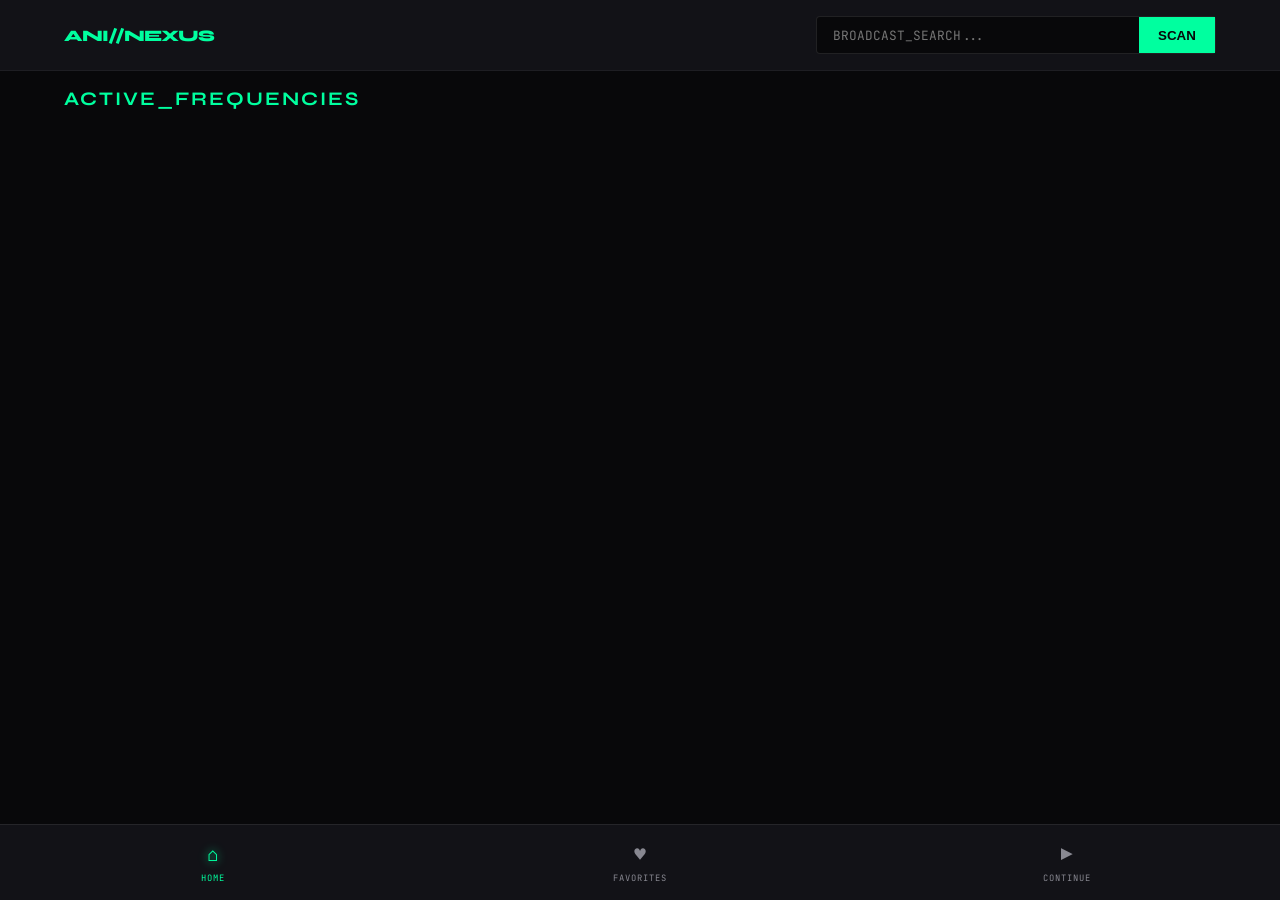
==== index.html @ b6345aa9 "anime nexus frontend checkpoint" ====
<!DOCTYPE html>
<html lang="en">
<head>
    <meta charset="UTF-8">
    <meta name="viewport" content="width=device-width, initial-scale=1.0">
    <title>ANI//NEXUS - Free Anime Streaming</title>
    
    <!-- SEO Meta Tags -->
    <meta name="description" content="ANI//NEXUS - Stream your favorite anime for free. Watch subbed and dubbed anime in HD quality with a sleek cyberpunk interface.">
    <meta name="keywords" content="anime, streaming, free anime, watch anime, subbed, dubbed, ani nexus">
    <meta name="author" content="ANI//NEXUS">
    <meta name="robots" content="index, follow">
    
    <!-- Open Graph / Social Media -->
    <meta property="og:type" content="website">
    <meta property="og:title" content="ANI//NEXUS - Free Anime Streaming">
    <meta property="og:description" content="Stream your favorite anime for free in HD quality with a sleek cyberpunk interface.">
    <meta property="og:image" content="/favicon.png">
    <meta property="og:url" content="https://ani-nexus.vercel.app">
    
    <!-- Twitter Card -->
    <meta name="twitter:card" content="summary_large_image">
    <meta name="twitter:title" content="ANI//NEXUS - Free Anime Streaming">
    <meta name="twitter:description" content="Stream your favorite anime for free in HD quality.">
    
    <!-- Favicon -->
    <link rel="icon" type="image/png" href="/favicon.png">
    
    <link href="https://fonts.googleapis.com/css2?family=Syne:wght@700;800&family=JetBrains+Mono:wght@400;700&display=swap" rel="stylesheet">
    <link rel="stylesheet" href="tactical.css">
</head>
<body>
    <nav class="nexus-nav">
        <button id="back-btn" class="back-btn" onclick="Nexus.goBack()" style="display:none;">← BACK</button>
        <div class="logo">ANI//NEXUS</div>
        <div class="search-bar">
            <input type="text" id="main-search" placeholder="BROADCAST_SEARCH...">
            <button id="search-btn">SCAN</button>
        </div>
    </nav>

    <main id="home">
        <h2 class="section-title">ACTIVE_FREQUENCIES</h2>
        <div class="anime-grid" id="trending-grid">
            <!-- Cards injected here -->
        </div>
    </main>

    <!-- Favorites View (hidden by default) -->
    <main id="favorites-view" style="display:none;">
        <h2 class="section-title">FAVORITES_ARCHIVE</h2>
        <div class="anime-grid" id="favorites-grid">
            <!-- Favorite cards injected here -->
        </div>
    </main>

    <!-- Continue Watching View (hidden by default) -->
    <main id="continue-view" style="display:none;">
        <h2 class="section-title">CONTINUE_TRANSMISSION</h2>
        <div class="anime-grid" id="continue-grid">
            <!-- Continue watching cards injected here -->
        </div>
    </main>

    <!-- Professional Player Overlay -->
    <div id="player-overlay" class="player-overlay">
        <button class="close-btn" onclick="Nexus.close()">TERMINATE_LINK</button>
        
        <div class="player-content">
            <div class="player-main">
                <div class="video-wing">
                    <div class="video-container" id="video-engine">
                        <!-- iframe -->
                    </div>
                    <div class="anime-details">
                        <h1 class="details-title" id="display-title">ANIME_TITLE</h1>
                        <p class="details-desc" id="display-desc">DATA_PENDING...</p>
                    </div>
                </div>

                <aside class="control-panel">
                    <div class="panel-section">
                        <h4>FRANCHISE_SEASONS</h4>
                        <select id="season-dropdown" class="cyber-select">
                            <option value="">SELECT_SEASON</option>
                        </select>
                    </div>

                    <div class="panel-section">
                        <h4>STATION_NODES</h4>
                        <div class="station-grid" id="server-list">
                            <!-- Buttons -->
                        </div>
                    </div>

                    <div class="panel-section ep-terminal">
                        <h4>EPISODE_TERMINAL</h4>
                        <div class="ep-grid" id="episode-list">
                            <!-- Buttons -->
                        </div>
                    </div>
                </aside>
            </div>
        </div>
    </div>

    <!-- Bottom Navigation Bar -->
    <nav class="bottom-nav" id="bottom-nav">
        <button class="nav-tab active" data-tab="home" onclick="Nexus.showTab('home')">
            <span class="nav-icon">⌂</span>
            <span class="nav-label">HOME</span>
        </button>
        <button class="nav-tab" data-tab="favorites" onclick="Nexus.showTab('favorites')">
            <span class="nav-icon">♥</span>
            <span class="nav-label">FAVORITES</span>
        </button>
        <button class="nav-tab" data-tab="continue" onclick="Nexus.showTab('continue')">
            <span class="nav-icon">▶</span>
            <span class="nav-label">CONTINUE</span>
        </button>
    </nav>

    <script src="script.js"></script>
</body>
</html>
---- tactical.css ----
/* ANIME//NEXUS - Protocol v24.0 (TACTICAL_RESILIENT) */
:root {
    --bg: #08080a;
    --surface: #121217;
    --accent: #00ff9f;
    --secondary: #ff0055;
    --text: #ffffff;
    --text-dim: #888891;
    --font-main: 'Syne', sans-serif;
    --font-mono: 'JetBrains Mono', monospace;
}

* { margin: 0; padding: 0; box-sizing: border-box; }
body { background: var(--bg); color: var(--text); font-family: var(--font-mono); overflow-x: hidden; }

/* Responsive Navigation */
.nexus-nav {
    display: flex; justify-content: space-between; align-items: center;
    padding: 1rem 5%; background: var(--surface);
    border-bottom: 1px solid rgba(255,255,255,0.05);
    position: sticky; top: 0; z-index: 1000;
    gap: 1rem;
}

.back-btn {
    background: var(--accent); color: var(--bg); 
    border: none; padding: 0.6rem 1rem; 
    font-family: var(--font-mono); font-weight: 700; 
    cursor: pointer; border-radius: 4px; font-size: 0.8rem;
    transition: all 0.2s;
}
.back-btn:hover {
    background: #00cc7f; transform: translateX(-3px);
}

.logo { font-family: var(--font-main); font-weight: 800; color: var(--accent); letter-spacing: -1px; }

.search-bar {
    display: flex; background: var(--bg); border: 1px solid rgba(255,255,255,0.1);
    border-radius: 4px; width: 100%; max-width: 400px;
}
.search-bar input { flex: 1; background: transparent; border: none; color: #fff; padding: 0.6rem 1rem; font-family: var(--font-mono); outline: none; font-size: 0.8rem; }
.search-bar button { background: var(--accent); color: var(--bg); border: none; padding: 0 1.2rem; font-weight: 700; cursor: pointer; }

/* Home Grid */
.anime-grid {
    display: grid; grid-template-columns: repeat(auto-fill, minmax(160px, 1fr));
    gap: 1.5rem; padding: 2rem 5%;
}
.anime-card { cursor: pointer; transition: transform 0.2s ease; }
.anime-card:hover { transform: translateY(-5px); }
.card-media { aspect-ratio: 2/3; background: var(--surface); border-radius: 4px; overflow: hidden; position: relative; }
.card-media img { width: 100%; height: 100%; object-fit: cover; }
.card-info h3 { font-size: 0.75rem; margin-top: 0.8rem; color: #fff; white-space: nowrap; overflow: hidden; text-overflow: ellipsis; }

/* PLAYER OVERLAY */
.player-overlay {
    position: fixed; top: 0; left: 0; width: 100%; height: 100%;
    background: var(--bg); z-index: 2000; display: none; overflow-y: auto;
}
.player-overlay.active { display: block; }
.player-content { max-width: 1600px; margin: 0 auto; padding: 1.5rem; }
.player-main { display: grid; grid-template-columns: 1fr 350px; gap: 1.5rem; }

@media (max-width: 1100px) {
    .player-main { grid-template-columns: 1fr; }
    .control-panel { height: auto !important; position: relative !important; }
}

.video-container { aspect-ratio: 16/9; background: #000; border: 1px solid rgba(255,255,255,0.05); }
.video-container iframe { width: 100%; height: 100%; border: none; }

/* Tactical Control Panel */
.control-panel {
    background: var(--surface); padding: 1.5rem; border-radius: 4px;
    display: flex; flex-direction: column; gap: 1.2rem; height: calc(100vh - 100px);
    position: sticky; top: 1rem; border: 1px solid rgba(255,255,255,0.03);
}
.panel-section h4 { font-size: 0.6rem; color: var(--accent); margin-bottom: 0.8rem; letter-spacing: 2px; }

/* Custom Selectors */
.cyber-select {
    width: 100%; background: var(--bg); border: 1px solid rgba(255,255,255,0.1);
    color: #fff; padding: 0.8rem; font-family: var(--font-mono); font-size: 0.75rem;
    outline: none; cursor: pointer; border-left: 3px solid var(--accent);
}

/* Episode Terminal - Scrollable with many episodes */
.ep-terminal { flex: 1; display: flex; flex-direction: column; overflow: hidden; min-height: 200px; }
.ep-grid {
    flex: 1; display: grid; grid-template-columns: repeat(5, 1fr);
    gap: 0.4rem; overflow-y: auto; padding-right: 8px; align-content: flex-start;
    max-height: 400px;
}
.ep-grid::-webkit-scrollbar { width: 4px; }
.ep-grid::-webkit-scrollbar-thumb { background: var(--accent); border-radius: 10px; }

.ep-btn {
    background: rgba(255,255,255,0.03); border: 1px solid rgba(255,255,255,0.05);
    color: var(--text-dim); padding: 0.5rem 0; font-size: 0.65rem; cursor: pointer; text-align: center;
    min-width: 0;
}
.ep-btn:hover, .ep-btn.active { background: var(--accent); color: var(--bg); font-weight: 700; }

/* Station Buttons */
.station-grid { display: grid; grid-template-columns: 1fr 1fr; gap: 0.5rem; }
.station-btn, .server-btn {
    background: rgba(255,255,255,0.02); border: 1px solid rgba(255,255,255,0.08);
    color: var(--text-dim); font-size: 0.7rem; padding: 0.7rem; cursor: pointer;
    font-family: var(--font-mono); transition: all 0.2s;
}
.station-btn:hover, .server-btn:hover { border-color: var(--accent); color: var(--accent); }
.station-btn.active, .server-btn.active { 
    border-color: var(--accent); color: var(--bg); 
    background: var(--accent); font-weight: 700;
}

.close-btn {
    position: absolute; top: 1.5rem; right: 2rem; background: var(--secondary);
    color: #fff; border: none; padding: 0.5rem 1rem; font-size: 0.7rem; cursor: pointer; z-index: 2100;
}

.details-title { font-family: var(--font-main); font-size: 2rem; font-weight: 800; color: #fff; margin: 1rem 0 0.5rem; }
.details-desc { font-size: 0.9rem; color: var(--text-dim); line-height: 1.6; max-height: 200px; overflow-y: auto; }

.loading { color: var(--accent); text-align: center; padding: 2rem; font-size: 0.8rem; }

/* Bottom Navigation Bar */
.bottom-nav {
    position: fixed;
    bottom: 0;
    left: 0;
    right: 0;
    display: flex;
    justify-content: space-around;
    background: var(--surface);
    border-top: 1px solid rgba(255,255,255,0.08);
    padding: 0.5rem 0;
    z-index: 1500;
}
.nav-tab {
    flex: 1;
    display: flex;
    flex-direction: column;
    align-items: center;
    gap: 0.3rem;
    background: none;
    border: none;
    color: var(--text-dim);
    font-family: var(--font-mono);
    cursor: pointer;
    padding: 0.5rem;
    transition: all 0.2s;
}
.nav-tab:hover, .nav-tab.active {
    color: var(--accent);
}
.nav-tab.active .nav-icon {
    text-shadow: 0 0 10px var(--accent);
}
.nav-icon { font-size: 1.2rem; }
.nav-label { font-size: 0.55rem; letter-spacing: 1px; }

/* Favorites Button on Cards */
.fav-btn {
    position: absolute;
    top: 8px;
    right: 8px;
    width: 32px;
    height: 32px;
    background: rgba(0,0,0,0.7);
    border: 1px solid rgba(255,255,255,0.2);
    border-radius: 50%;
    color: #666;
    font-size: 1rem;
    cursor: pointer;
    display: flex;
    align-items: center;
    justify-content: center;
    transition: all 0.2s;
    z-index: 10;
}
.fav-btn:hover { background: rgba(0,0,0,0.9); color: var(--secondary); border-color: var(--secondary); }
.fav-btn.favorited { color: var(--secondary); border-color: var(--secondary); }

/* Section title styling */
.section-title {
    font-family: var(--font-main);
    font-size: 1.2rem;
    color: var(--accent);
    padding: 1rem 5%;
    letter-spacing: 2px;
}

/* Empty state message */
.empty-state {
    text-align: center;
    padding: 3rem;
    color: var(--text-dim);
}
.empty-state h3 { color: var(--accent); margin-bottom: 0.5rem; }

/* Add padding at bottom for nav bar */
main { padding-bottom: 80px; }

/* Progress badge for Continue Watching */
.progress-badge {
    position: absolute;
    bottom: 8px;
    left: 8px;
    background: var(--accent);
    color: var(--bg);
    font-size: 0.6rem;
    font-weight: 700;
    padding: 3px 8px;
    border-radius: 2px;
}

/* Mobile Responsive */
@media (max-width: 768px) {
    .nexus-nav {
        flex-wrap: wrap;
        padding: 0.8rem 3%;
        gap: 0.5rem;
    }
    
    .back-btn {
        padding: 0.5rem 0.8rem;
        font-size: 0.7rem;
    }
    
    .logo {
        font-size: 0.9rem;
    }
    
    .search-bar {
        order: 3;
        width: 100%;
        max-width: 100%;
        margin-top: 0.5rem;
    }
    
    .search-bar input {
        padding: 0.5rem 0.8rem;
        font-size: 0.75rem;
    }
    
    .search-bar button {
        padding: 0 1rem;
        font-size: 0.75rem;
    }
    
    .anime-grid {
        grid-template-columns: repeat(auto-fill, minmax(140px, 1fr));
        gap: 0.8rem;
        padding: 1rem 3%;
    }
    
    .player-overlay {
        padding: 1rem;
    }
    
    .player-content {
        max-width: 100%;
        padding: 1rem;
    }
    
    .details-title {
        font-size: 1.5rem;
    }
    
    .details-desc {
        font-size: 0.8rem;
    }
    
    .close-btn {
        top: 1rem;
        right: 1rem;
        padding: 0.4rem 0.8rem;
        font-size: 0.65rem;
    }
}
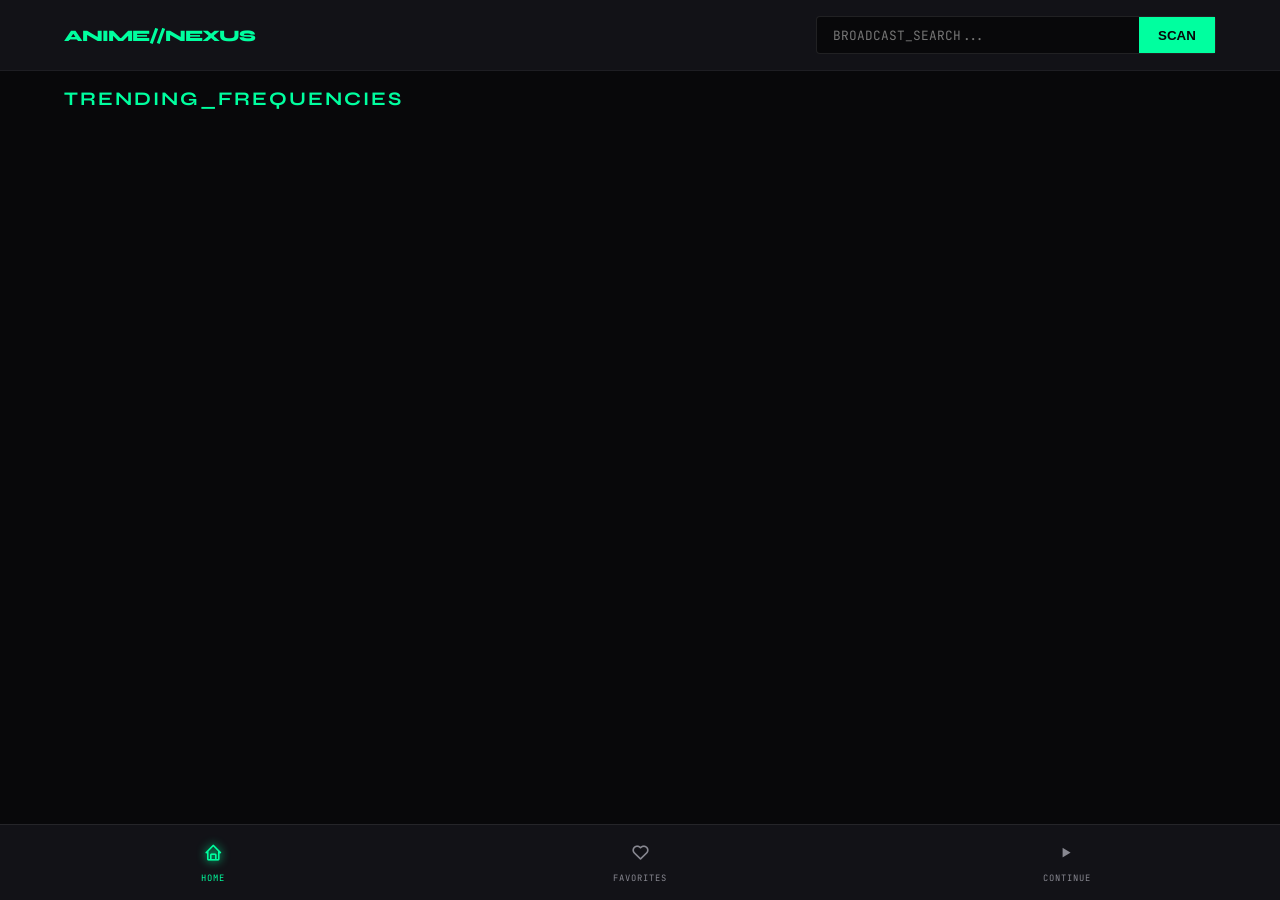
==== commit 56b0192c: "update UI and remove unused file" ====
--- a/index.html
+++ b/index.html
@@ -3,36 +3,38 @@
 <head>
     <meta charset="UTF-8">
     <meta name="viewport" content="width=device-width, initial-scale=1.0">
-    <title>ANI//NEXUS - Free Anime Streaming</title>
+    <title>ANIME//NEXUS - Free Anime Streaming By Arpit</title>
     
     <!-- SEO Meta Tags -->
-    <meta name="description" content="ANI//NEXUS - Stream your favorite anime for free. Watch subbed and dubbed anime in HD quality with a sleek cyberpunk interface.">
-    <meta name="keywords" content="anime, streaming, free anime, watch anime, subbed, dubbed, ani nexus">
-    <meta name="author" content="ANI//NEXUS">
+    <meta name="description" content="ANIME//NEXUS - Stream your favorite anime for free. Watch subbed and dubbed anime in HD quality with a sleek cyberpunk interface.">
+    <meta name="keywords" content="anime, streaming, free anime, watch anime, subbed, dubbed, anime nexus">
+    <meta name="author" content="ANIME//NEXUS">
     <meta name="robots" content="index, follow">
     
     <!-- Open Graph / Social Media -->
     <meta property="og:type" content="website">
-    <meta property="og:title" content="ANI//NEXUS - Free Anime Streaming">
+    <meta property="og:title" content="ANIME//NEXUS - Free Anime Streaming">
     <meta property="og:description" content="Stream your favorite anime for free in HD quality with a sleek cyberpunk interface.">
     <meta property="og:image" content="/favicon.png">
-    <meta property="og:url" content="https://ani-nexus.vercel.app">
+    <meta property="og:url" content="https://anime-nexus-kohl.vercel.app">
     
     <!-- Twitter Card -->
     <meta name="twitter:card" content="summary_large_image">
-    <meta name="twitter:title" content="ANI//NEXUS - Free Anime Streaming">
+    <meta name="twitter:title" content="ANIME//NEXUS - Free Anime Streaming">
     <meta name="twitter:description" content="Stream your favorite anime for free in HD quality.">
     
     <!-- Favicon -->
     <link rel="icon" type="image/png" href="/favicon.png">
-    
+
+    <link href="https://unpkg.com/boxicons@2.1.4/css/boxicons.min.css" rel="stylesheet">
+
     <link href="https://fonts.googleapis.com/css2?family=Syne:wght@700;800&family=JetBrains+Mono:wght@400;700&display=swap" rel="stylesheet">
     <link rel="stylesheet" href="tactical.css">
 </head>
 <body>
     <nav class="nexus-nav">
         <button id="back-btn" class="back-btn" onclick="Nexus.goBack()" style="display:none;">← BACK</button>
-        <div class="logo">ANI//NEXUS</div>
+        <div class="logo">ANIME//NEXUS</div>
         <div class="search-bar">
             <input type="text" id="main-search" placeholder="BROADCAST_SEARCH...">
             <button id="search-btn">SCAN</button>
@@ -40,7 +42,7 @@
     </nav>
 
     <main id="home">
-        <h2 class="section-title">ACTIVE_FREQUENCIES</h2>
+        <h2 class="section-title">TRENDING_FREQUENCIES</h2>
         <div class="anime-grid" id="trending-grid">
             <!-- Cards injected here -->
         </div>
@@ -64,7 +66,7 @@
 
     <!-- Professional Player Overlay -->
     <div id="player-overlay" class="player-overlay">
-        <button class="close-btn" onclick="Nexus.close()">TERMINATE_LINK</button>
+        <button class="close-btn" onclick="Nexus.close()">GO_BACK</button>
         
         <div class="player-content">
             <div class="player-main">
@@ -105,20 +107,22 @@
     </div>
 
     <!-- Bottom Navigation Bar -->
-    <nav class="bottom-nav" id="bottom-nav">
-        <button class="nav-tab active" data-tab="home" onclick="Nexus.showTab('home')">
-            <span class="nav-icon">⌂</span>
-            <span class="nav-label">HOME</span>
-        </button>
-        <button class="nav-tab" data-tab="favorites" onclick="Nexus.showTab('favorites')">
-            <span class="nav-icon">♥</span>
-            <span class="nav-label">FAVORITES</span>
-        </button>
-        <button class="nav-tab" data-tab="continue" onclick="Nexus.showTab('continue')">
-            <span class="nav-icon">▶</span>
-            <span class="nav-label">CONTINUE</span>
-        </button>
-    </nav>
+ <nav class="bottom-nav" id="bottom-nav">
+    <button class="nav-tab active" data-tab="home" onclick="Nexus.showTab('home')">
+        <span class="nav-icon"><i class='bx bx-home'></i></span>
+        <span class="nav-label">HOME</span>
+    </button>
+
+    <button class="nav-tab" data-tab="favorites" onclick="Nexus.showTab('favorites')">
+        <span class="nav-icon"><i class='bx bx-heart'></i></span>
+        <span class="nav-label">FAVORITES</span>
+    </button>
+
+    <button class="nav-tab" data-tab="continue" onclick="Nexus.showTab('continue')">
+        <span class="nav-icon"><i class='bx bx-play'></i></span>
+        <span class="nav-label">CONTINUE</span>
+    </button>
+</nav>
 
     <script src="script.js"></script>
 </body>
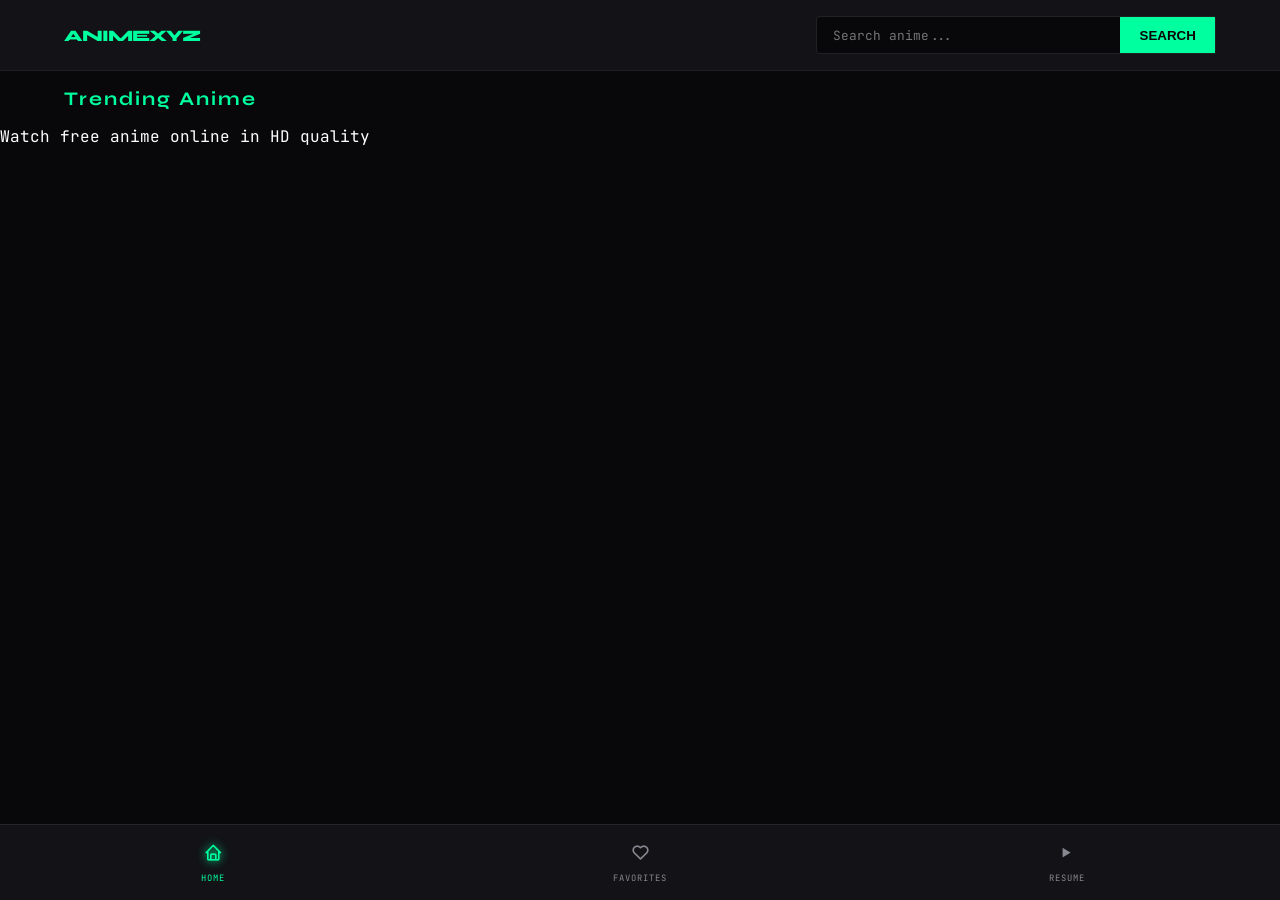
==== commit 33a3ce9d: "feat: New domain aninexus.xyz with top-tier SEO/AEO - FAQ schema, sitemap, robots.txt, simplified UI" ====
--- a/index.html
+++ b/index.html
@@ -3,46 +3,146 @@
 <head>
     <meta charset="UTF-8">
     <meta name="viewport" content="width=device-width, initial-scale=1.0">
-    <title>ANIME//NEXUS - Free Anime Streaming By Arpit</title>
+    <title>ANIMEXYZ - Free Anime Streaming | Watch HD Subbed & Dubbed Anime</title>
     
     <!-- SEO Meta Tags -->
-    <meta name="description" content="ANIME//NEXUS - Stream your favorite anime for free. Watch subbed and dubbed anime in HD quality with a sleek cyberpunk interface.">
-    <meta name="keywords" content="anime, streaming, free anime, watch anime, subbed, dubbed, anime nexus">
-    <meta name="author" content="ANIME//NEXUS">
-    <meta name="robots" content="index, follow">
+    <meta name="description" content="ANIMEXYZ - Stream anime for free in HD quality. Watch subbed and dubbed anime online. Latest trending anime, ongoing series, and classic favorites. No signup required.">
+    <meta name="keywords" content="anime streaming, free anime, watch anime online, subbed anime, dubbed anime, hd anime, anime website, watch anime free, animexyz, aninexus">
+    <meta name="author" content="Arpit Kafle">
+    <meta name="robots" content="index, follow, max-image-preview:large">
+    <meta name="googlebot" content="index, follow">
+    <meta name="language" content="English">
+    <meta name="revisit-after" content="1 day">
+    <meta name="geo.region" content="NP">
+    <meta name="geo.placename" content="Nepal">
+    <link rel="canonical" href="https://www.aninexus.xyz/">
     
     <!-- Open Graph / Social Media -->
     <meta property="og:type" content="website">
-    <meta property="og:title" content="ANIME//NEXUS - Free Anime Streaming">
-    <meta property="og:description" content="Stream your favorite anime for free in HD quality with a sleek cyberpunk interface.">
-    <meta property="og:image" content="/favicon.png">
-    <meta property="og:url" content="https://anime-nexus-kohl.vercel.app">
+    <meta property="og:url" content="https://www.aninexus.xyz/">
+    <meta property="og:site_name" content="ANIMEXYZ">
+    <meta property="og:title" content="ANIMEXYZ - Free Anime Streaming | Watch HD Anime">
+    <meta property="og:description" content="Stream anime for free in HD quality. Watch subbed and dubbed anime online. No signup required.">
+    <meta property="og:image" content="https://www.aninexus.xyz/favicon.png">
+    <meta property="og:image:width" content="512">
+    <meta property="og:image:height" content="512">
+    <meta property="og:locale" content="en_US">
     
     <!-- Twitter Card -->
     <meta name="twitter:card" content="summary_large_image">
-    <meta name="twitter:title" content="ANIME//NEXUS - Free Anime Streaming">
-    <meta name="twitter:description" content="Stream your favorite anime for free in HD quality.">
+    <meta name="twitter:title" content="ANIMEXYZ - Free Anime Streaming">
+    <meta name="twitter:description" content="Stream anime for free in HD quality. Watch subbed and dubbed anime online.">
+    <meta name="twitter:image" content="https://www.aninexus.xyz/favicon.png">
+    <meta name="twitter:creator" content="@arpitkafle">
+    
+    <!-- Schema.org JSON-LD: Person -->
+    <script type="application/ld+json">
+    {
+      "@context": "https://schema.org",
+      "@type": "Person",
+      "name": "Arpit Kafle",
+      "url": "https://www.aninexus.xyz",
+      "image": "https://www.aninexus.xyz/favicon.png",
+      "sameAs": [
+        "https://github.com/Arpit22338",
+        "https://www.linkedin.com/in/arpit-kafle"
+      ],
+      "jobTitle": "Developer",
+      "description": "Creator of ANIMEXYZ - Free anime streaming platform"
+    }
+    </script>
+    
+    <!-- Schema.org JSON-LD: WebSite -->
+    <script type="application/ld+json">
+    {
+      "@context": "https://schema.org",
+      "@type": "WebSite",
+      "name": "ANIMEXYZ - Free Anime Streaming",
+      "url": "https://www.aninexus.xyz",
+      "description": "Free anime streaming website. Watch subbed and dubbed anime in HD quality.",
+      "publisher": {
+        "@type": "Person",
+        "name": "Arpit Kafle"
+      },
+      "potentialAction": {
+        "@type": "SearchAction",
+        "target": "https://www.aninexus.xyz/?search={search_term_string}",
+        "query-input": "required name=search_term_string"
+      }
+    }
+    </script>
+    
+    <!-- Schema.org JSON-LD: FAQPage (AEO - Voice Search) -->
+    <script type="application/ld+json">
+    {
+      "@context": "https://schema.org",
+      "@type": "FAQPage",
+      "mainEntity": [
+        {
+          "@type": "Question",
+          "name": "What is ANIMEXYZ?",
+          "acceptedAnswer": {
+            "@type": "Answer",
+            "text": "ANIMEXYZ is a free anime streaming website where you can watch subbed and dubbed anime in HD quality without signup. Browse trending anime, search for your favorites, and stream instantly."
+          }
+        },
+        {
+          "@type": "Question",
+          "name": "Is ANIMEXYZ free to use?",
+          "acceptedAnswer": {
+            "@type": "Answer",
+            "text": "Yes, ANIMEXYZ is completely free. No subscription, no signup required. Just visit and start watching your favorite anime instantly."
+          }
+        },
+        {
+          "@type": "Question",
+          "name": "Can I watch dubbed anime on ANIMEXYZ?",
+          "acceptedAnswer": {
+            "@type": "Answer",
+            "text": "Yes! ANIMEXYZ offers both subbed (original Japanese with subtitles) and dubbed (English voiceover) anime options. Toggle between SUB and DUB when watching."
+          }
+        },
+        {
+          "@type": "Question",
+          "name": "What anime can I watch on ANIMEXYZ?",
+          "acceptedAnswer": {
+            "@type": "Answer",
+            "text": "ANIMEXYZ features thousands of anime series including trending, ongoing, classic, and popular titles. From action and adventure to romance and comedy - stream it all for free."
+          }
+        },
+        {
+          "@type": "Question",
+          "name": "How do I search for anime on ANIMEXYZ?",
+          "acceptedAnswer": {
+            "@type": "Answer",
+            "text": "Use the search bar at the top of the page. Type any anime title and press Enter or click SCAN to find your show instantly."
+          }
+        }
+      ]
+    }
+    </script>
     
     <!-- Favicon -->
     <link rel="icon" type="image/png" href="/favicon.png">
+    <link rel="apple-touch-icon" sizes="180x180" href="/favicon.png">
 
     <link href="https://unpkg.com/boxicons@2.1.4/css/boxicons.min.css" rel="stylesheet">
-
     <link href="https://fonts.googleapis.com/css2?family=Syne:wght@700;800&family=JetBrains+Mono:wght@400;700&display=swap" rel="stylesheet">
     <link rel="stylesheet" href="tactical.css">
 </head>
 <body>
     <nav class="nexus-nav">
         <button id="back-btn" class="back-btn" onclick="Nexus.goBack()" style="display:none;">← BACK</button>
-        <div class="logo">ANIME//NEXUS</div>
+        <div class="logo">ANIMEXYZ</div>
         <div class="search-bar">
-            <input type="text" id="main-search" placeholder="BROADCAST_SEARCH...">
-            <button id="search-btn">SCAN</button>
+            <input type="text" id="main-search" placeholder="Search anime..." aria-label="Search anime">
+            <button id="search-btn">SEARCH</button>
         </div>
     </nav>
 
     <main id="home">
-        <h2 class="section-title">TRENDING_FREQUENCIES</h2>
+        <h2 class="section-title">Trending Anime</h2>
+        <p class="section-desc">Watch free anime online in HD quality</p>
         <div class="anime-grid" id="trending-grid">
             <!-- Cards injected here -->
         </div>
@@ -50,7 +150,7 @@
 
     <!-- Favorites View (hidden by default) -->
     <main id="favorites-view" style="display:none;">
-        <h2 class="section-title">FAVORITES_ARCHIVE</h2>
+        <h2 class="section-title">My Favorites</h2>
         <div class="anime-grid" id="favorites-grid">
             <!-- Favorite cards injected here -->
         </div>
@@ -58,7 +158,7 @@
 
     <!-- Continue Watching View (hidden by default) -->
     <main id="continue-view" style="display:none;">
-        <h2 class="section-title">CONTINUE_TRANSMISSION</h2>
+        <h2 class="section-title">Continue Watching</h2>
         <div class="anime-grid" id="continue-grid">
             <!-- Continue watching cards injected here -->
         </div>
@@ -66,7 +166,7 @@
 
     <!-- Professional Player Overlay -->
     <div id="player-overlay" class="player-overlay">
-        <button class="close-btn" onclick="Nexus.close()">GO_BACK</button>
+        <button class="close-btn" onclick="Nexus.close()">GO BACK</button>
         
         <div class="player-content">
             <div class="player-main">
@@ -76,27 +176,27 @@
                     </div>
                     <div class="anime-details">
                         <h1 class="details-title" id="display-title">ANIME_TITLE</h1>
-                        <p class="details-desc" id="display-desc">DATA_PENDING...</p>
+                        <p class="details-desc" id="display-desc">Loading...</p>
                     </div>
                 </div>
 
                 <aside class="control-panel">
                     <div class="panel-section">
-                        <h4>FRANCHISE_SEASONS</h4>
+                        <h4>SEASONS</h4>
                         <select id="season-dropdown" class="cyber-select">
-                            <option value="">SELECT_SEASON</option>
+                            <option value="">SELECT SEASON</option>
                         </select>
                     </div>
 
                     <div class="panel-section">
-                        <h4>STATION_NODES</h4>
+                        <h4>LANGUAGE</h4>
                         <div class="station-grid" id="server-list">
                             <!-- Buttons -->
                         </div>
                     </div>
 
                     <div class="panel-section ep-terminal">
-                        <h4>EPISODE_TERMINAL</h4>
+                        <h4>EPISODES</h4>
                         <div class="ep-grid" id="episode-list">
                             <!-- Buttons -->
                         </div>
@@ -107,7 +207,7 @@
     </div>
 
     <!-- Bottom Navigation Bar -->
- <nav class="bottom-nav" id="bottom-nav">
+  <nav class="bottom-nav" id="bottom-nav">
     <button class="nav-tab active" data-tab="home" onclick="Nexus.showTab('home')">
         <span class="nav-icon"><i class='bx bx-home'></i></span>
         <span class="nav-label">HOME</span>
@@ -120,10 +220,10 @@
 
     <button class="nav-tab" data-tab="continue" onclick="Nexus.showTab('continue')">
         <span class="nav-icon"><i class='bx bx-play'></i></span>
-        <span class="nav-label">CONTINUE</span>
+        <span class="nav-label">RESUME</span>
     </button>
 </nav>
 
     <script src="script.js"></script>
 </body>
-</html>
+</html>
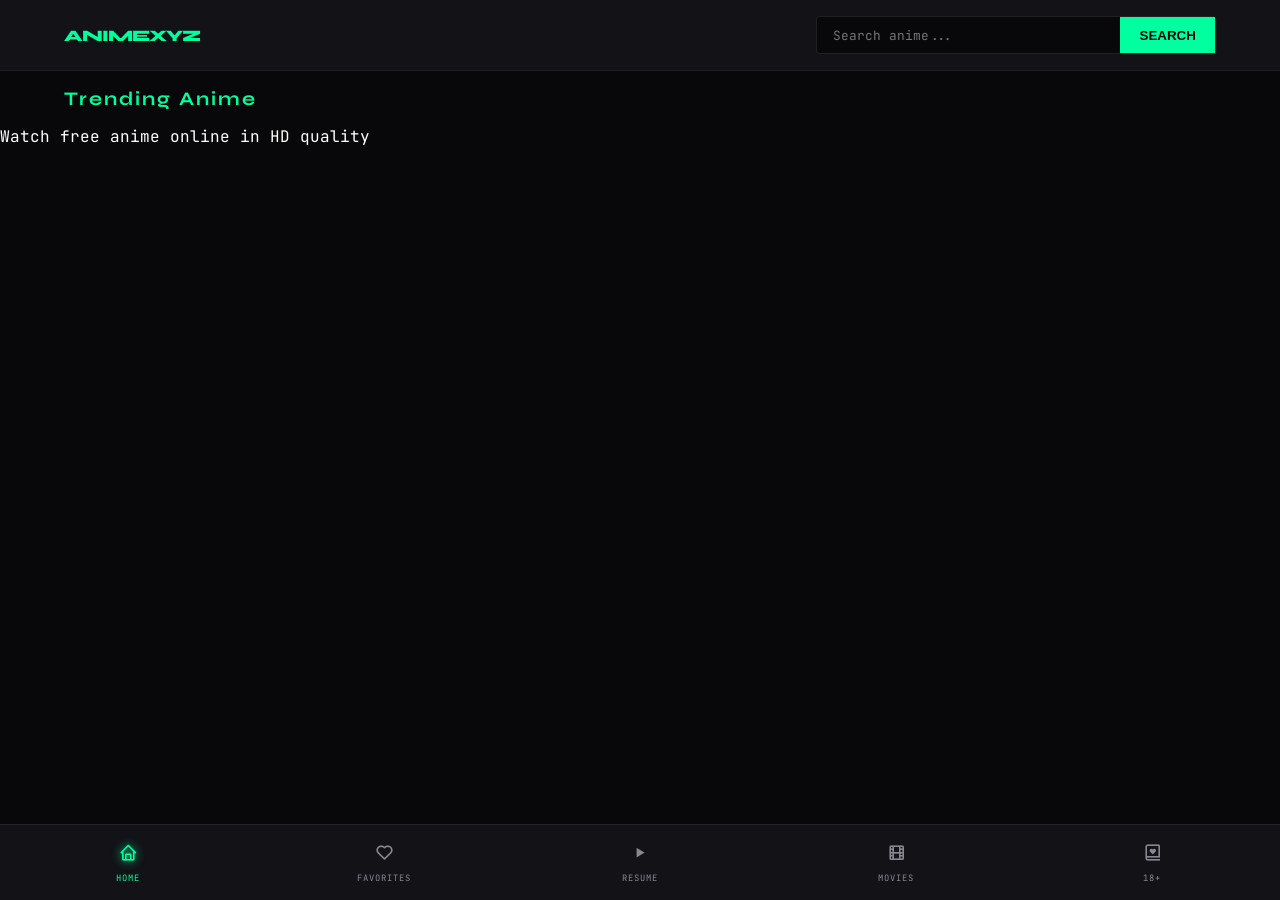
==== commit 5c2ce1e5: "Fix trending/search CORS - use backend proxy, add movies/hentai tabs" ====
--- a/index.html
+++ b/index.html
@@ -156,11 +156,34 @@
         </div>
     </main>
 
-    <!-- Continue Watching View (hidden by default) -->
-    <main id="continue-view" style="display:none;">
+<!-- Continue Watching View (hidden by default) -->
+  <main id="continue-view" style="display:none;">
         <h2 class="section-title">Continue Watching</h2>
         <div class="anime-grid" id="continue-grid">
             <!-- Continue watching cards injected here -->
+        </div>
+    </main>
+
+    <!-- Movies View (hidden by default) -->
+    <main id="movies-view" style="display:none;">
+        <h2 class="section-title">Movies & TV Shows</h2>
+        <p class="section-desc">Hollywood, Bollywood, Netflix, Prime Video and more</p>
+        <div class="search-bar" style="margin-bottom: 20px;">
+            <input type="text" id="movie-search" placeholder="Search movies..." aria-label="Search movies">
+            <button id="movie-search-btn">SEARCH</button>
+        </div>
+        <h3 class="section-title" style="font-size: 1rem;">Popular Movies</h3>
+        <div class="anime-grid" id="movies-grid">
+            <!-- Movie cards injected here -->
+        </div>
+    </main>
+
+    <!-- Hentai View (hidden by default) -->
+    <main id="hentai-view" style="display:none;">
+        <h2 class="section-title">18+ Adult Anime</h2>
+        <p class="section-desc">Hentai streaming - select a provider to search</p>
+        <div class="anime-grid" id="hentai-grid">
+            <!-- Hentai cards injected here -->
         </div>
     </main>
 
@@ -222,6 +245,16 @@
         <span class="nav-icon"><i class='bx bx-play'></i></span>
         <span class="nav-label">RESUME</span>
     </button>
+
+    <button class="nav-tab" data-tab="movies" onclick="Nexus.showTab('movies')">
+        <span class="nav-icon"><i class='bx bx-film'></i></span>
+        <span class="nav-label">MOVIES</span>
+    </button>
+
+    <button class="nav-tab" data-tab="hentai" onclick="Nexus.showTab('hentai')">
+        <span class="nav-icon"><i class='bx bx-book-heart'></i></span>
+        <span class="nav-label">18+</span>
+    </button>
 </nav>
 
     <script src="script.js"></script>
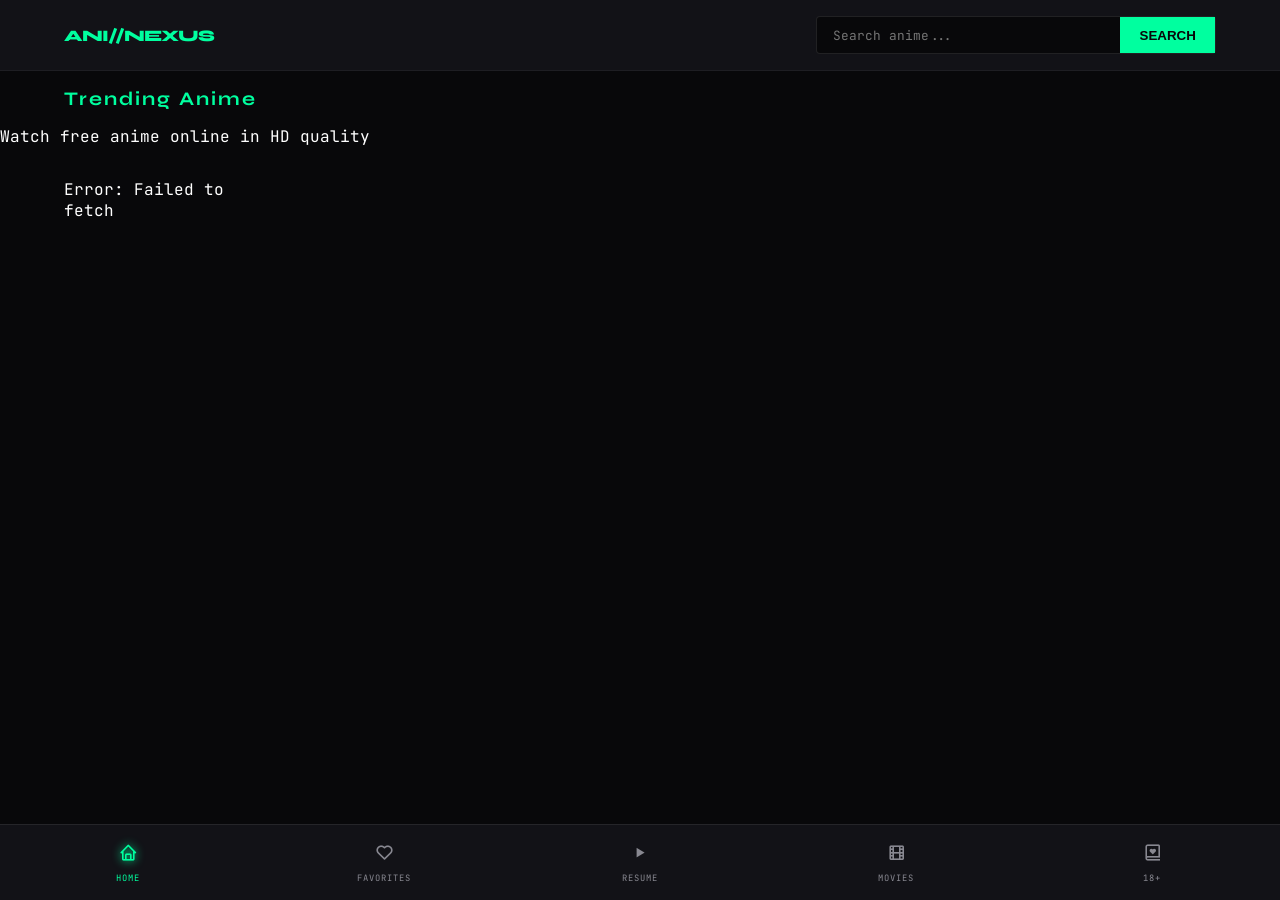
==== commit a7d2bf7d: "Fix logo to ANI//NEXUS" ====
--- a/index.html
+++ b/index.html
@@ -3,10 +3,10 @@
 <head>
     <meta charset="UTF-8">
     <meta name="viewport" content="width=device-width, initial-scale=1.0">
-    <title>ANIMEXYZ - Free Anime Streaming | Watch HD Subbed & Dubbed Anime</title>
+    <title>ANI//NEXUS - Free Anime Streaming | Watch HD Subbed & Dubbed Anime</title>
     
     <!-- SEO Meta Tags -->
-    <meta name="description" content="ANIMEXYZ - Stream anime for free in HD quality. Watch subbed and dubbed anime online. Latest trending anime, ongoing series, and classic favorites. No signup required.">
+    <meta name="description" content="ANI//NEXUS - Stream anime for free in HD quality. Watch subbed and dubbed anime online. Latest trending anime, ongoing series, and classic favorites. No signup required.">
     <meta name="keywords" content="anime streaming, free anime, watch anime online, subbed anime, dubbed anime, hd anime, anime website, watch anime free, animexyz, aninexus">
     <meta name="author" content="Arpit Kafle">
     <meta name="robots" content="index, follow, max-image-preview:large">
@@ -20,8 +20,8 @@
     <!-- Open Graph / Social Media -->
     <meta property="og:type" content="website">
     <meta property="og:url" content="https://www.aninexus.xyz/">
-    <meta property="og:site_name" content="ANIMEXYZ">
-    <meta property="og:title" content="ANIMEXYZ - Free Anime Streaming | Watch HD Anime">
+    <meta property="og:site_name" content="ANI//NEXUS">
+    <meta property="og:title" content="ANI//NEXUS - Free Anime Streaming | Watch HD Anime">
     <meta property="og:description" content="Stream anime for free in HD quality. Watch subbed and dubbed anime online. No signup required.">
     <meta property="og:image" content="https://www.aninexus.xyz/favicon.png">
     <meta property="og:image:width" content="512">
@@ -30,7 +30,7 @@
     
     <!-- Twitter Card -->
     <meta name="twitter:card" content="summary_large_image">
-    <meta name="twitter:title" content="ANIMEXYZ - Free Anime Streaming">
+    <meta name="twitter:title" content="ANI//NEXUS - Free Anime Streaming">
     <meta name="twitter:description" content="Stream anime for free in HD quality. Watch subbed and dubbed anime online.">
     <meta name="twitter:image" content="https://www.aninexus.xyz/favicon.png">
     <meta name="twitter:creator" content="@arpitkafle">
@@ -133,7 +133,7 @@
 <body>
     <nav class="nexus-nav">
         <button id="back-btn" class="back-btn" onclick="Nexus.goBack()" style="display:none;">← BACK</button>
-        <div class="logo">ANIMEXYZ</div>
+        <div class="logo">ANI//NEXUS</div>
         <div class="search-bar">
             <input type="text" id="main-search" placeholder="Search anime..." aria-label="Search anime">
             <button id="search-btn">SEARCH</button>
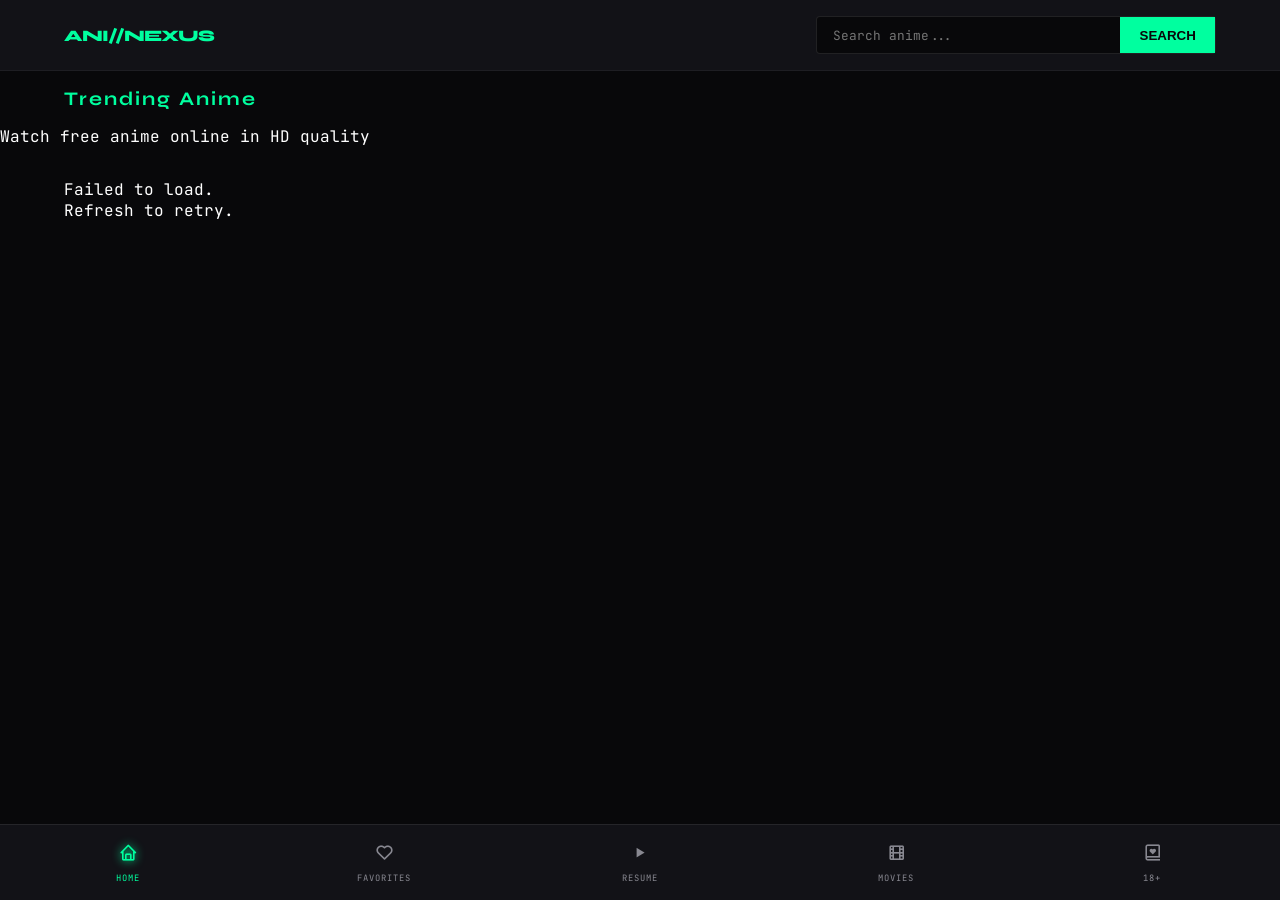
==== commit f9d63cc8: "fix: auto-fallback system, fav buttons, continue watching, movies/hentai" ====
--- a/index.html
+++ b/index.html
@@ -181,7 +181,7 @@
     <!-- Hentai View (hidden by default) -->
     <main id="hentai-view" style="display:none;">
         <h2 class="section-title">18+ Adult Anime</h2>
-        <p class="section-desc">Hentai streaming - select a provider to search</p>
+        <p class="section-desc">Auto-selects best available source</p>
         <div class="anime-grid" id="hentai-grid">
             <!-- Hentai cards injected here -->
         </div>
--- a/tactical.css
+++ b/tactical.css
@@ -257,26 +257,88 @@
     }
     
     .player-overlay {
-        padding: 1rem;
+        padding: 0;
     }
     
     .player-content {
         max-width: 100%;
-        padding: 1rem;
+        padding: 0.5rem;
+    }
+    
+    .player-main {
+        grid-template-columns: 1fr !important;
+        gap: 0.5rem !important;
+    }
+    
+    .control-panel {
+        height: auto !important;
+        position: relative !important;
+        padding: 1rem !important;
+        max-height: 50vh !important;
     }
     
     .details-title {
-        font-size: 1.5rem;
+        font-size: 1.2rem;
+        padding: 0 0.5rem;
     }
     
     .details-desc {
-        font-size: 0.8rem;
+        font-size: 0.75rem;
+        padding: 0 0.5rem;
+        max-height: 120px;
     }
     
     .close-btn {
-        top: 1rem;
-        right: 1rem;
+        top: 0.5rem;
+        right: 0.5rem;
         padding: 0.4rem 0.8rem;
         font-size: 0.65rem;
     }
-}
+    
+    .ep-grid {
+        grid-template-columns: repeat(6, 1fr) !important;
+        max-height: 250px !important;
+    }
+    
+    .section-title {
+        font-size: 1rem;
+        padding: 0.8rem 3%;
+    }
+    
+    .bottom-nav {
+        padding: 0.3rem 0;
+    }
+    
+    .nav-icon { font-size: 1rem; }
+    .nav-label { font-size: 0.5rem; }
+}
+
+@media (max-width: 480px) {
+    .anime-grid {
+        grid-template-columns: repeat(2, 1fr);
+        gap: 0.6rem;
+        padding: 0.8rem 2%;
+    }
+    
+    .card-info h3 { font-size: 0.7rem; }
+    .card-info p { font-size: 0.6rem; }
+    
+    .ep-grid {
+        grid-template-columns: repeat(5, 1fr) !important;
+    }
+    
+    .details-title { font-size: 1rem; }
+    .details-desc { font-size: 0.7rem; }
+}
+
+.ep-badge {
+    position: absolute;
+    bottom: 8px;
+    left: 8px;
+    background: var(--accent);
+    color: var(--bg);
+    font-size: 0.6rem;
+    font-weight: 700;
+    padding: 3px 8px;
+    border-radius: 2px;
+}
